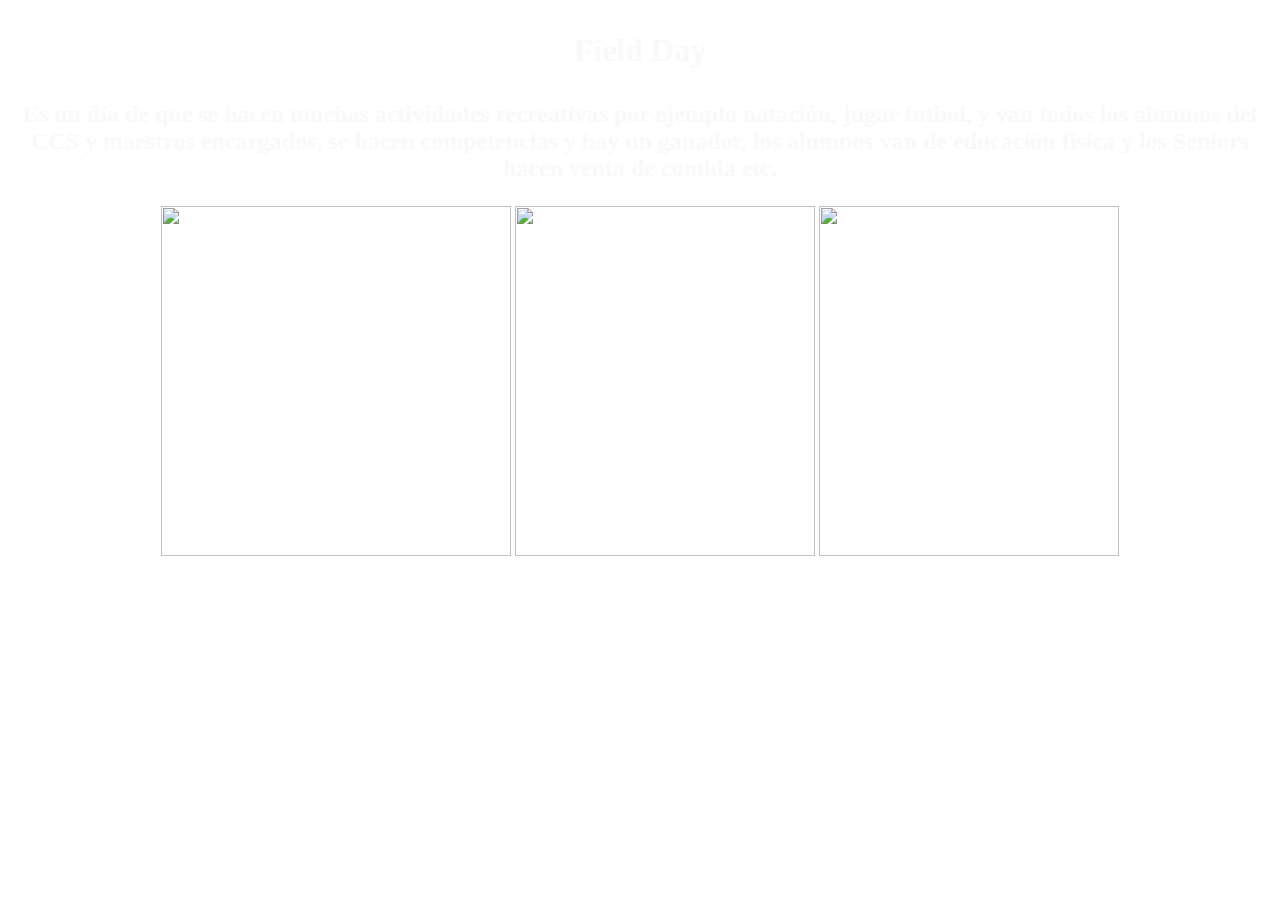
==== field day.html @ 580cc2f7 "Add files via upload" ====
<!doctype html>
<html>
<head>
<meta charset="utf-8">
<title>Field Day</title>
</head>

<body background="html-color-codes-color-tutorials-903ea3cb.jpg" text=" #FBF8F8">
	
	<h1>
	<header>
		  <p align="center">
                  <font face="Matura MT Script Capitals">Field Day</font></p>
	</header>
	</h1>
	
	<h2>
		<p align="center">Es un día de que se hacen muchas actividades recreativas por ejemplo natación, jugar futbol, y van todos los alumnos del CCS y maestros encargados, se hacen competencias y hay un ganador, los alumnos van de educación física y los Seniors hacen venta de comida etc. </p></h2>

<p align="center">
	<img src="64521751_2695393830530958_1365267634068652032_o.jpg" width="350" height="350" alt=""/>
	<img src="64759579_2695393783864296_354018267125252096_o.jpg" width="300" height="350" alt=""/>
		<img src="64909764_2695393590530982_8086015115771510784_o.jpg" width="300" height="350" alt=""/></p>
</body>
</html>
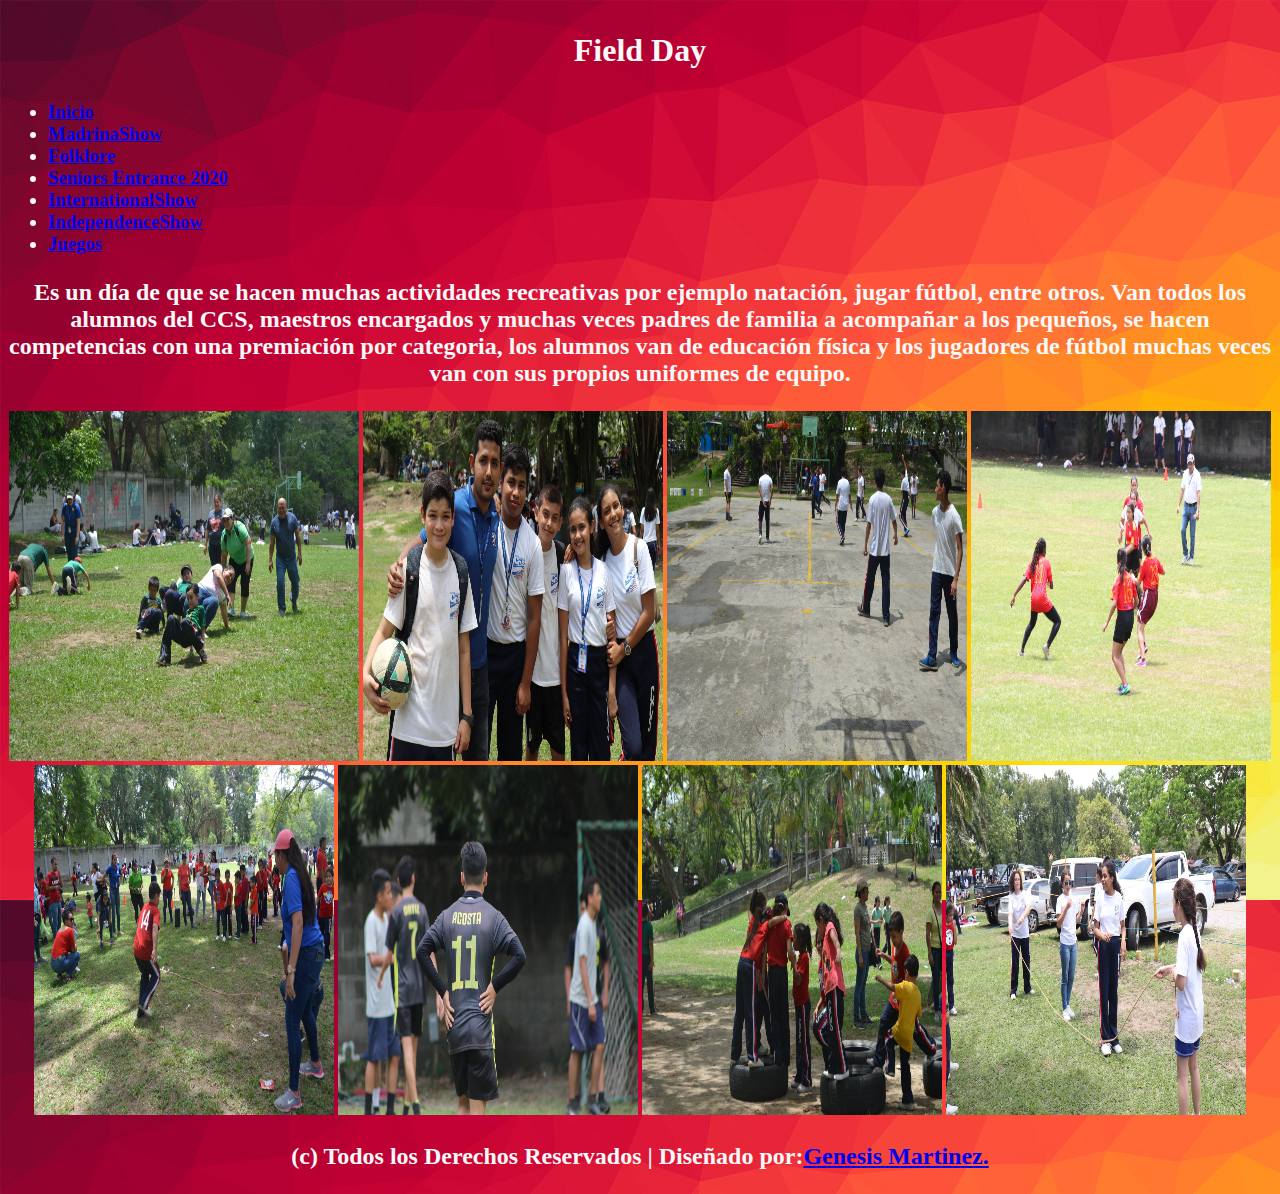
==== commit 2ea27cea: "Add files via upload" ====
--- a/field day.html
+++ b/field day.html
@@ -4,22 +4,53 @@
 <meta charset="utf-8">
 <title>Field Day</title>
 </head>
+		<link rel="shorcut icon" href="CCS.png"/>
 
+<link href="css/Menu.css" rel="stylesheet" type="text/css">
 <body background="html-color-codes-color-tutorials-903ea3cb.jpg" text=" #FBF8F8">
-	
 	<h1>
 	<header>
 		  <p align="center">
                   <font face="Matura MT Script Capitals">Field Day</font></p>
 	</header>
 	</h1>
+<div>
+	<h3>
+		  <header>
+		<nav class="menu"> 
+			
+		<ul>
+			<li> <a href="index.html">Inicio</a></li>
+			<li> <a href="madrina.html"> MadrinaShow</a> </li>
+			<li> <a href="folklore.html">Folklore</a> </li>
+			<li> <a href="Seniors Entrance 2020.html">Seniors Entrance 2020</a> </li>
+		    <li> <a href="International Show.html">InternationalShow</a></li>	
+		    <li> <a href="Independence Show.html">IndependenceShow</a></li>
+			<li> <a href="juegos.html">Juegos</a> </li>
+			</ul>
+		</nav>
+			  </header>
+	</h3>
+		  </div>
+	
 	
 	<h2>
-		<p align="center">Es un día de que se hacen muchas actividades recreativas por ejemplo natación, jugar futbol, y van todos los alumnos del CCS y maestros encargados, se hacen competencias y hay un ganador, los alumnos van de educación física y los Seniors hacen venta de comida etc. </p></h2>
+		<p align="center">Es un día de que se hacen muchas actividades recreativas por ejemplo natación, jugar fútbol, entre otros.  Van todos los alumnos del CCS, maestros encargados y muchas veces padres de familia a acompañar a los pequeños, se hacen competencias con una premiación por categoria, los alumnos van de educación física y los jugadores de fútbol muchas veces van con sus propios uniformes de equipo. </p></h2>
 
 <p align="center">
 	<img src="64521751_2695393830530958_1365267634068652032_o.jpg" width="350" height="350" alt=""/>
 	<img src="64759579_2695393783864296_354018267125252096_o.jpg" width="300" height="350" alt=""/>
-		<img src="64909764_2695393590530982_8086015115771510784_o.jpg" width="300" height="350" alt=""/></p>
+	<img src="62557016_2695393657197642_2808617013369372672_o.jpg" width="300" height="350" alt=""/>
+	<img src="64655898_2695393550530986_3642002739384287232_o.jpg" width="300" height="350" alt=""/>
+	<img src="64214104_2695393507197657_5245768825068060672_o.jpg" width="300" height="350" alt=""/>
+	<img src="62510334_2695394343864240_7900943720856420352_o.jpg" width="300" height="350" alt=""/>
+	<img src="64629173_2695393470530994_8826460506869989376_o.jpg" width="300" height="350" alt=""/>
+	<img src="64909764_2695393590530982_8086015115771510784_o.jpg" width="300" height="350" alt=""/></p>
+	<footer> 
+		<h2>
+		<p align="center"> (c) Todos los Derechos Reservados | Diseñado por:<a href="mailto:gabriela.mejia0315@gmail.com">Genesis Martinez.</a>
+			
+			</p></h2>
+		</footer>
 </body>
 </html>